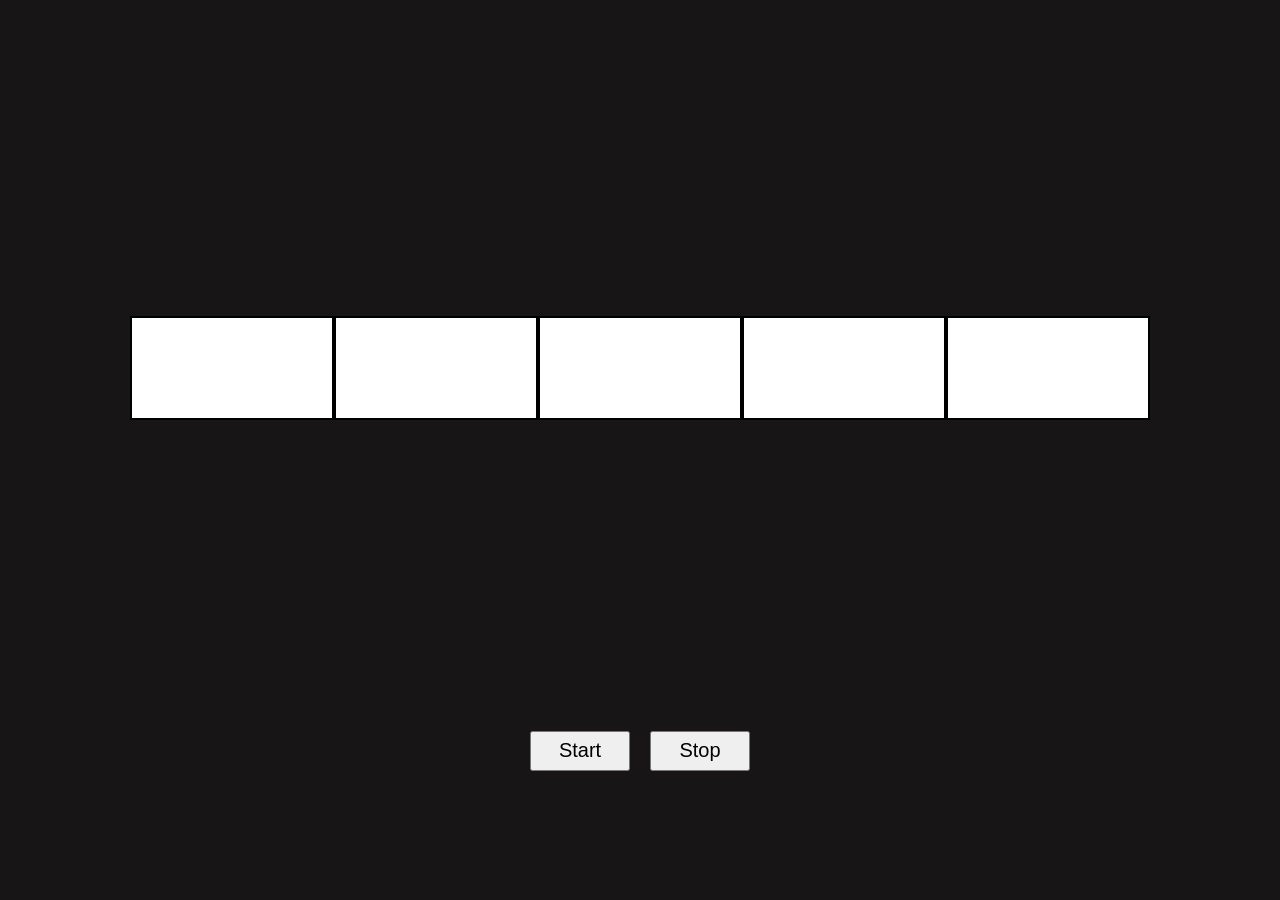
==== Assignment-9.html @ 35a153e2 "first commit" ====
<!DOCTYPE html>
<html lang="en">
<head>
    <meta charset="UTF-8">
    <title>KITT Light System</title>

    <link rel="stylesheet" href="Assignment-9.css">
</head>
<body>

<section id="lights">
    <div class="light"></div>
    <div class="light"></div>
    <div class="light"></div>
    <div class="light"></div>
    <div class="light"></div>
</section>

<section id="buttons">
    <button type="button" id="start">Start</button>
    <button type="button" id="end">Stop</button>
</section>

<script src="Assignment-9.js"></script>
</body>
</html>
---- Assignment-9.css ----
body{
    background-color: #171515;
}

#lights{
    width: 100%;
    height: 80vh;
    align-items: center;
    display: flex;
    justify-content: center;
}

#lights>div{
    height: 100px;
    width: 200px;
    border: 2px black solid;
    background-color: white;
}

#buttons{
    width: 100%;
    height: 5vh;
    align-items: center;
    display: flex;
    justify-content: center;
}

#buttons>button{
    height: 40px;
    width: 100px;
    font-size: 20px;
    margin: 0 10px;
}
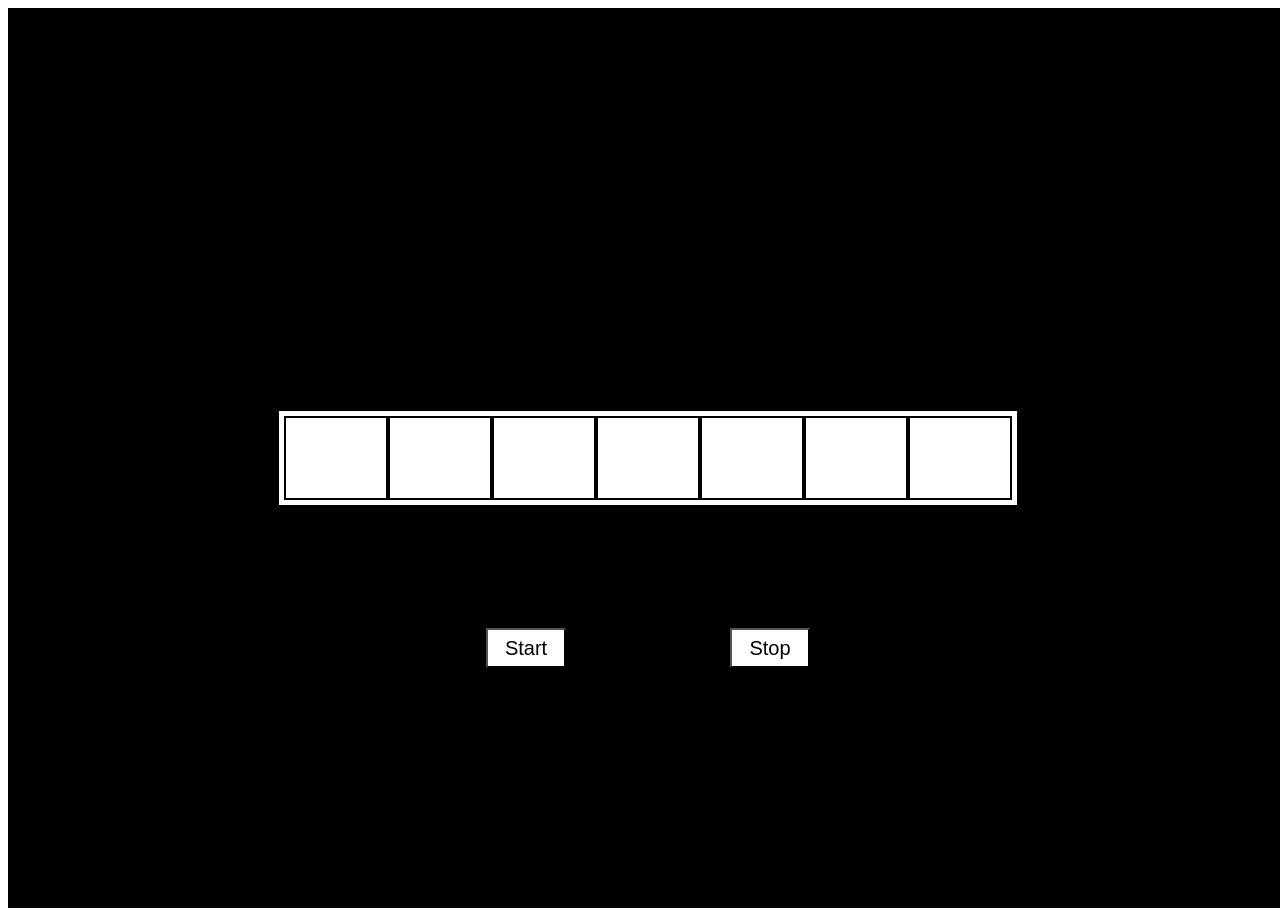
==== commit 505d8b4b: "9 html" ====
--- a/Assignment-9.html
+++ b/Assignment-9.html
@@ -8,19 +8,27 @@
 </head>
 <body>
 
-<section id="lights">
-    <div class="light"></div>
-    <div class="light"></div>
-    <div class="light"></div>
-    <div class="light"></div>
-    <div class="light"></div>
-</section>
+<div>
+    <div>
+        <div class="light"></div>
+        <div class="light"></div>
+        <div class="light"></div>
+        <div class="light"></div>
+        <div class="light"></div>
+        <div class="light"></div>
+        <div class="light"></div>
+    </div>
 
-<section id="buttons">
-    <button type="button" id="start">Start</button>
-    <button type="button" id="end">Stop</button>
-</section>
+    <section>
+        <button id="start">Start</button>
+        <button id="stop">Stop</button>
+    </section>
 
+    <audio src="assets/audio/audio.mp3"></audio>
+</div>
+
+<script src="assets/lib/jquery.min.js"></script>
 <script src="Assignment-9.js"></script>
+
 </body>
 </html>
--- a/Assignment-9.css
+++ b/Assignment-9.css
@@ -1,33 +1,37 @@
-body{
-    background-color: #171515;
+div{
+    position: relative;
+    width: 100vw;
+    height: 100vh;
+    background-color: black;
+    display: flex;
+    justify-content: center;
+    align-items: center;
 }
 
-#lights{
-    width: 100%;
-    height: 80vh;
-    align-items: center;
-    display: flex;
-    justify-content: center;
+div>div{
+    width: fit-content;
+    height: fit-content;
+    border: 5px solid white;
 }
 
-#lights>div{
-    height: 100px;
-    width: 200px;
-    border: 2px black solid;
+div>div>div{
+    width: 100px;
+    height: 80px;
     background-color: white;
+    border: 2px solid black;
 }
 
-#buttons{
-    width: 100%;
-    height: 5vh;
-    align-items: center;
-    display: flex;
-    justify-content: center;
+div>section{
+    position: absolute;
+    top: 60%;
 }
 
-#buttons>button{
+div>section>button{
+    background-color: white;
+    width: 80px;
     height: 40px;
-    width: 100px;
     font-size: 20px;
-    margin: 0 10px;
-}
+    font-family: 'Inter',sans-serif;
+    font-weight: 400;
+    margin: 80px;
+}
